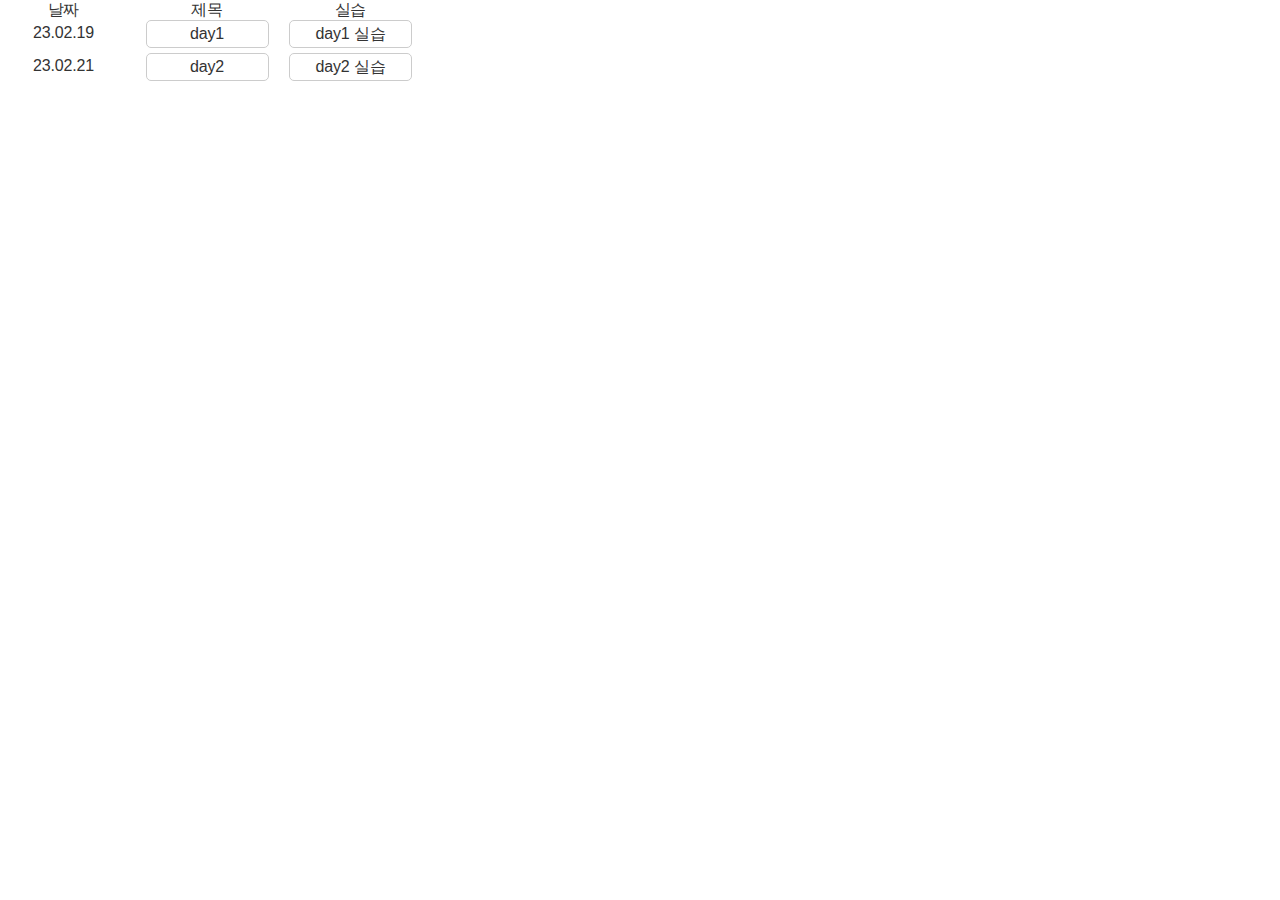
==== index.html @ ec5e791a "day1 정리본" ====
<!DOCTYPE html>
<html lang="ko">
<head>
    <meta charset="UTF-8">
    <meta http-equiv="X-UA-Compatible" content="IE=edge">
    <meta name="viewport" content="width=device-width, initial-scale=1.0">
    <title>용수 공부장</title>
    <link rel="stylesheet" href="/css/reset.css">
    <style>
        table {max-width: 414px; width: 100%;}
        table thead {}
        table thead tr {display: flex; justify-content: space-between;}
        table thead tr th {width: 30%;}
        table tbody {display: flex; flex-flow: column;}
        table tbody tr {display: flex; justify-content: space-between; margin-bottom: 5px;}
        table tbody tr:last-child {margin-bottom: 0;}
        table tbody tr td {width: 30%; text-align: center;}
        table tbody tr td:first-child {padding: 5px 0;}
        table tbody tr td a {display: block; border: 1px solid #ccc; border-radius:5px; padding: 5px 0;}
    </style>
</head>
<body>
    <table>
        <thead>
            <tr>
                <th>날짜</th>
                <th>제목</th>
                <th>실습</th>
            </tr>
        </thead>
        <tbody>
            <tr>
                <td>23.02.19</td>
                <td><a href="./study/day1.html">day1</a></td>
                <td><a href="./repeat/day1.html">day1 실습</a></td>
            </tr>
            <tr>
                <td>23.02.21</td>
                <td><a href="./study/day2.html">day2</a></td>
                <td><a href="./repeat/day2.html">day2 실습</a></td>
            </tr>
        </tbody>
    </table>
    
</body>
</html>
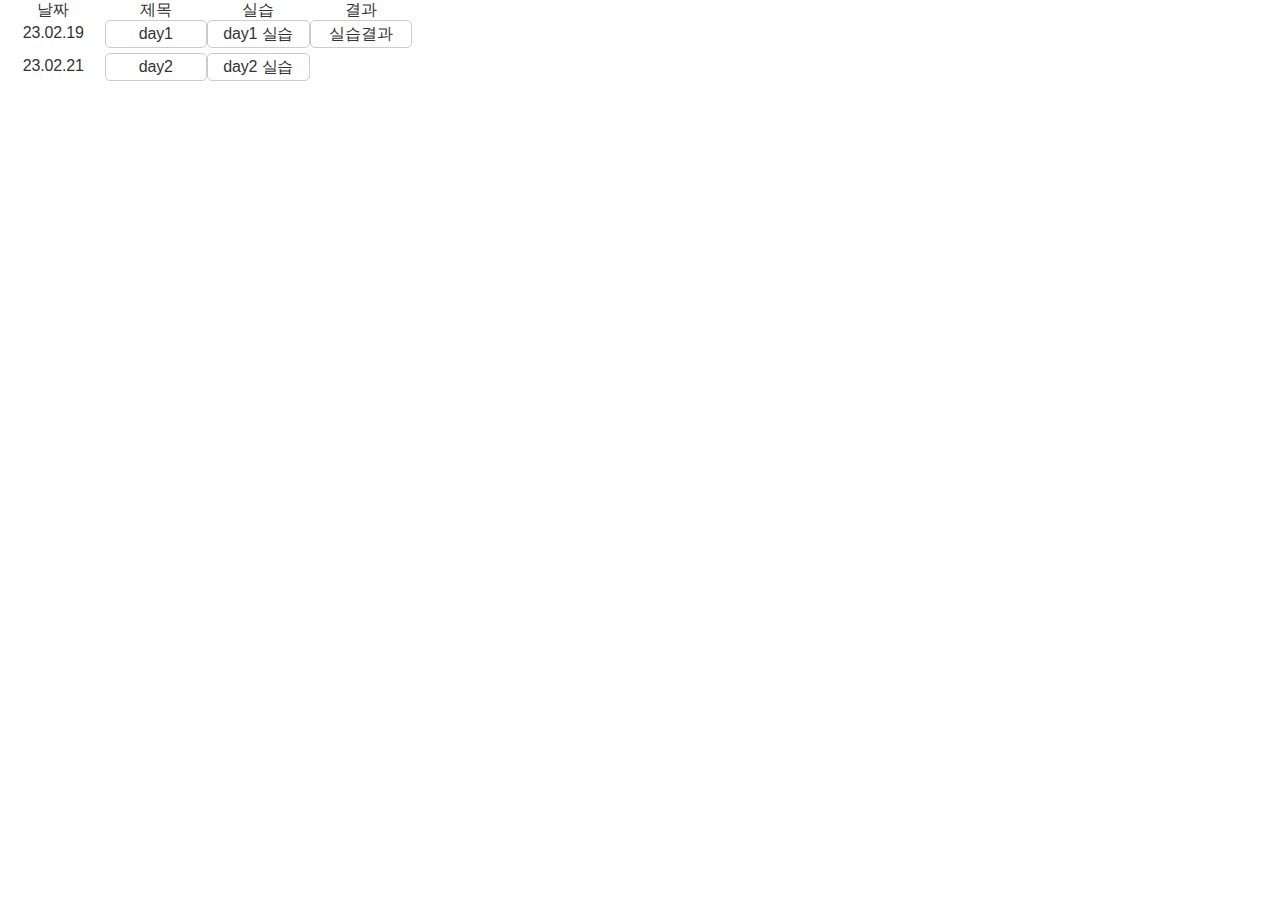
==== commit 59696b38: "day1 제출 및 오타 수정" ====
--- a/index.html
+++ b/index.html
@@ -26,6 +26,7 @@
                 <th>날짜</th>
                 <th>제목</th>
                 <th>실습</th>
+                <th>결과</th>
             </tr>
         </thead>
         <tbody>
@@ -33,11 +34,13 @@
                 <td>23.02.19</td>
                 <td><a href="./study/day1.html">day1</a></td>
                 <td><a href="./repeat/day1.html">day1 실습</a></td>
+                <td><a href="./homeword/day1.html">실습결과</a></td>
             </tr>
             <tr>
                 <td>23.02.21</td>
                 <td><a href="./study/day2.html">day2</a></td>
                 <td><a href="./repeat/day2.html">day2 실습</a></td>
+                <td></td>
             </tr>
         </tbody>
     </table>
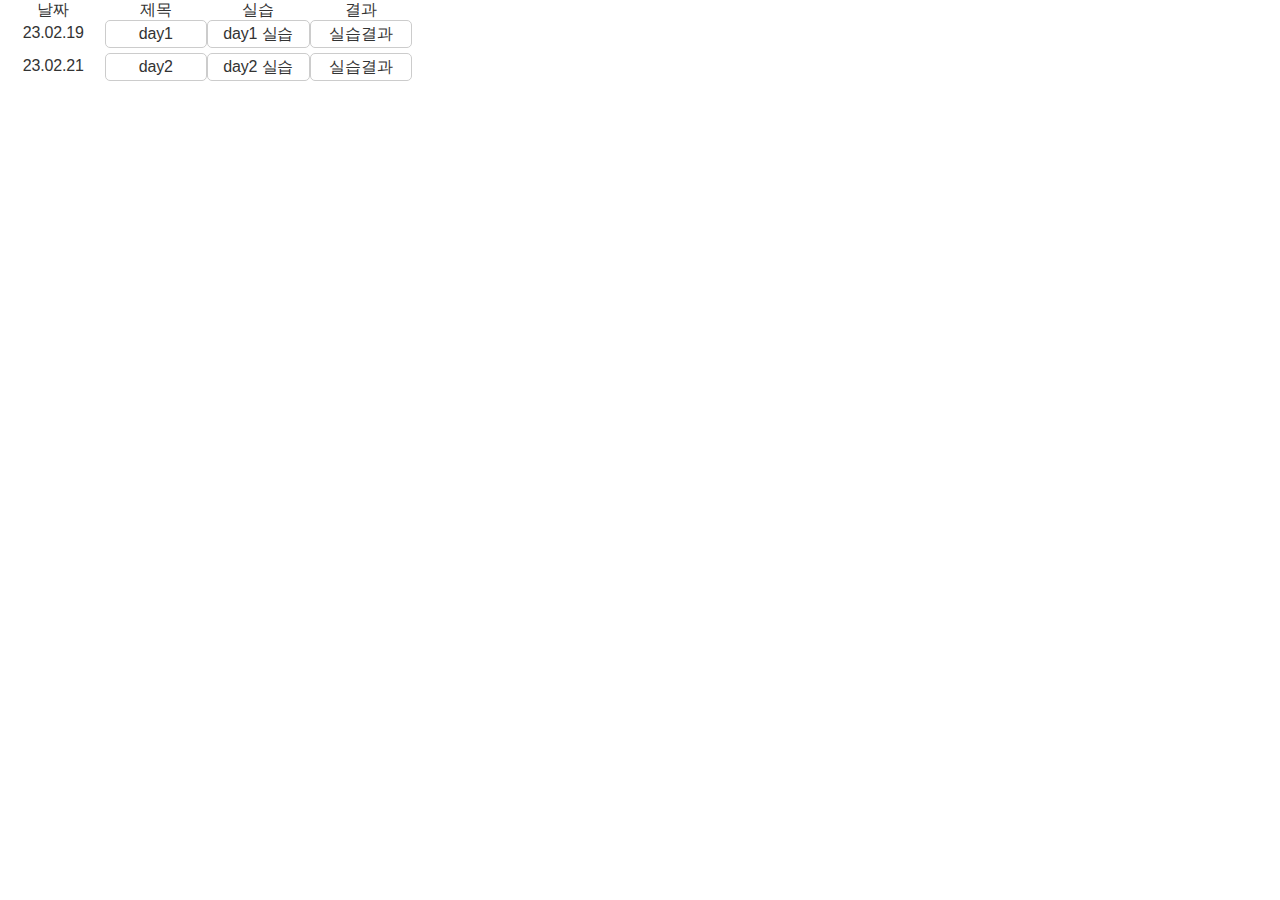
==== commit cd3783b3: "day 실습 제출" ====
--- a/index.html
+++ b/index.html
@@ -34,13 +34,13 @@
                 <td>23.02.19</td>
                 <td><a href="./study/day1.html">day1</a></td>
                 <td><a href="./repeat/day1.html">day1 실습</a></td>
-                <td><a href="./homeword/day1.html">실습결과</a></td>
+                <td><a href="./homework/day1.html">실습결과</a></td>
             </tr>
             <tr>
                 <td>23.02.21</td>
                 <td><a href="./study/day2.html">day2</a></td>
                 <td><a href="./repeat/day2.html">day2 실습</a></td>
-                <td></td>
+                <td><a href="./homework/day2.html">실습결과</a></td>
             </tr>
         </tbody>
     </table>
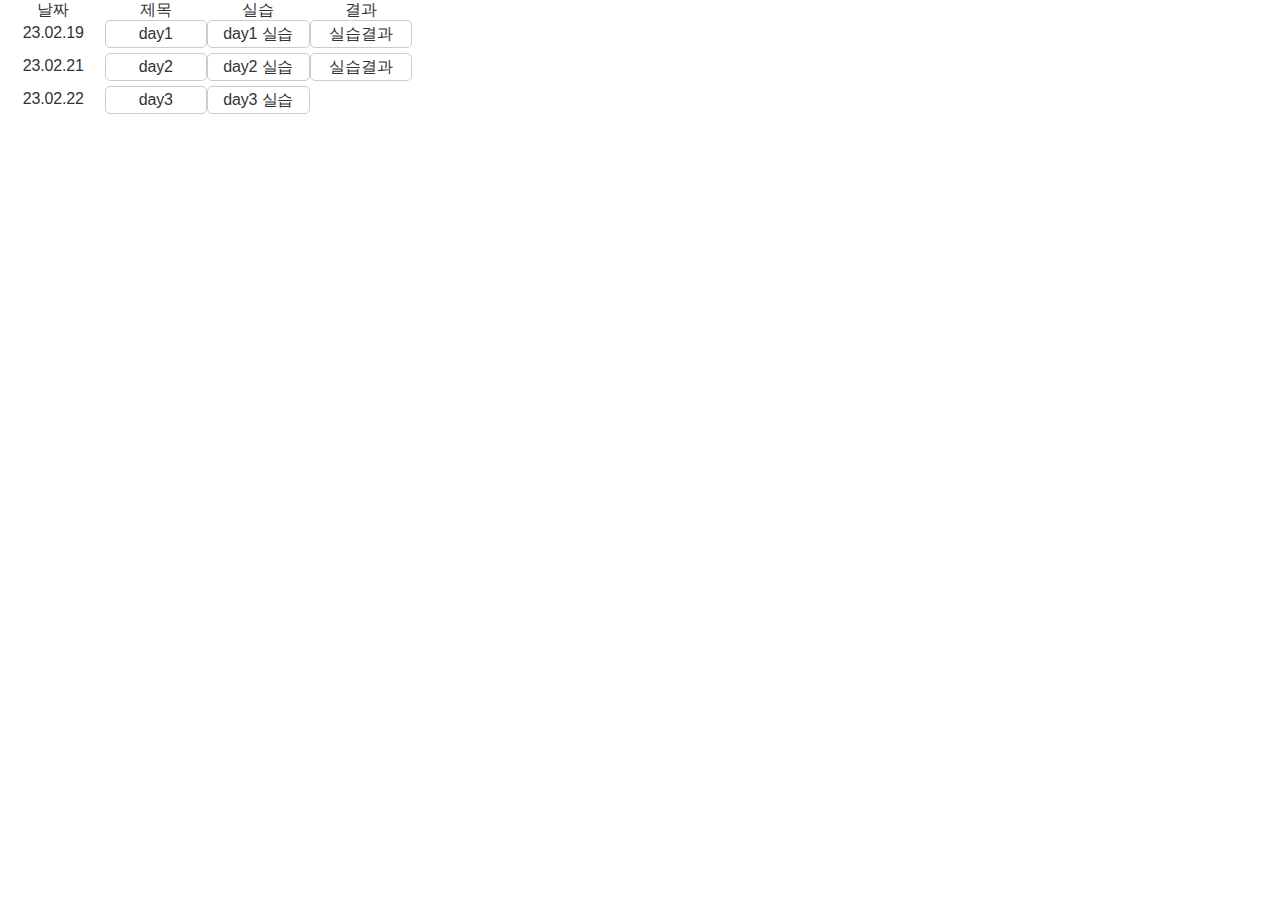
==== commit d03f0cea: "day3 정리본" ====
--- a/index.html
+++ b/index.html
@@ -42,6 +42,12 @@
                 <td><a href="./repeat/day2.html">day2 실습</a></td>
                 <td><a href="./homework/day2.html">실습결과</a></td>
             </tr>
+            <tr>
+                <td>23.02.22</td>
+                <td><a href="./study/day3.html">day3</a></td>
+                <td><a href="./repeat/day3.html">day3 실습</a></td>
+                <td></td>
+            </tr>
         </tbody>
     </table>
     
